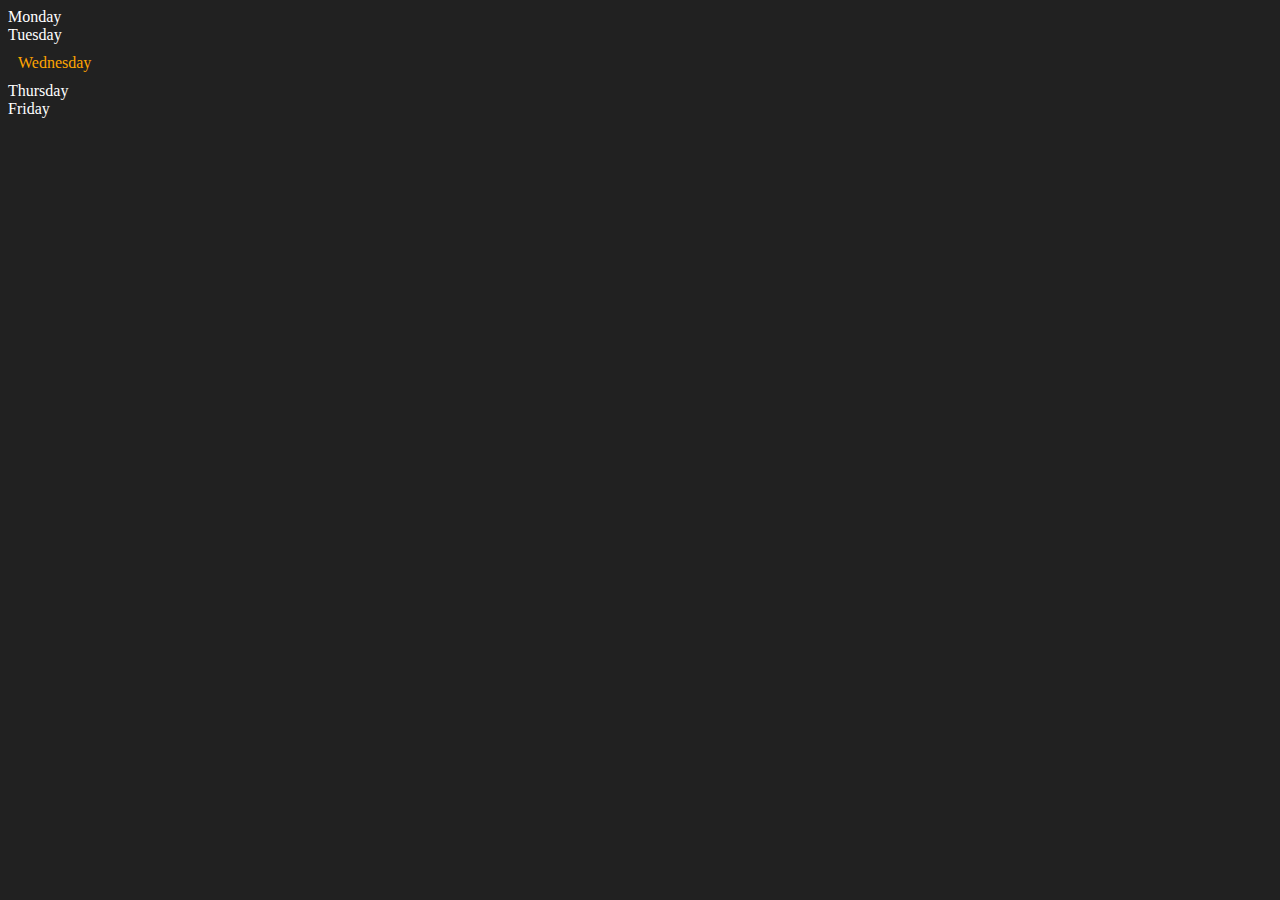
==== 01_basics/index.html @ 2864ad6c "HTML added" ====
<!DOCTYPE html>
<html lang="en">
<head>
    <meta charset="UTF-8">
    <meta name="viewport" content="width=device-width, initial-scale=1.0">
    <title>DOM learning</title>
</head>
<body style="background-color: #212121; color: #fff;">
    <!-- <div class="bg-black">
        <h1 id="title" class="heading">DOM learning on repository</h1>
        <p>Lorem ipsum dolor sit amet.</p>

        <ul>
            <li class = "list-item">Lorem ipsum dolor sit amet.</li>
            <li class = "list-item">Lorem ipsum dolor sit amet.</li>
            <li class = "list-item">Lorem ipsum dolor sit amet.</li>
        </ul>
    </div> -->
    <div class="parent" >
        <div class="day">Monday</div>
        <div class="day">Tuesday</div>
        <div class="day">Wednesday</div>
        <div class="day">Thursday</div>
        <div class="day">Friday</div>
    </div>
</body>
<script>
    const parent = document.querySelector('.parent')
    // console.log(parent.children); // selecting child from parent
    // console.log(parent.children[1].innerHTML); // access child val for display use innerHTML
    
    for (let i = 0; i < parent.children.length; i++) {
        // console.log(parent.children[i].innerHTML);        
    }
    parent.children[2].style.padding = "10px" // change val of child from parent
    parent.children[2].style.color = "orange"

    // console.log((parent.firstElementChild)); // 1st val
    // console.log((parent.lastElementChild)); // last val

const dayOne = document.querySelector('.day')
// console.log(dayOne.parentElement); // access from child to parent
// console.log(dayOne.nextElementSibling); // next ele

console.log("NODE : ", parent.childNodes); // dom nodes(11) = consider line break (text node)

</script>
</html>
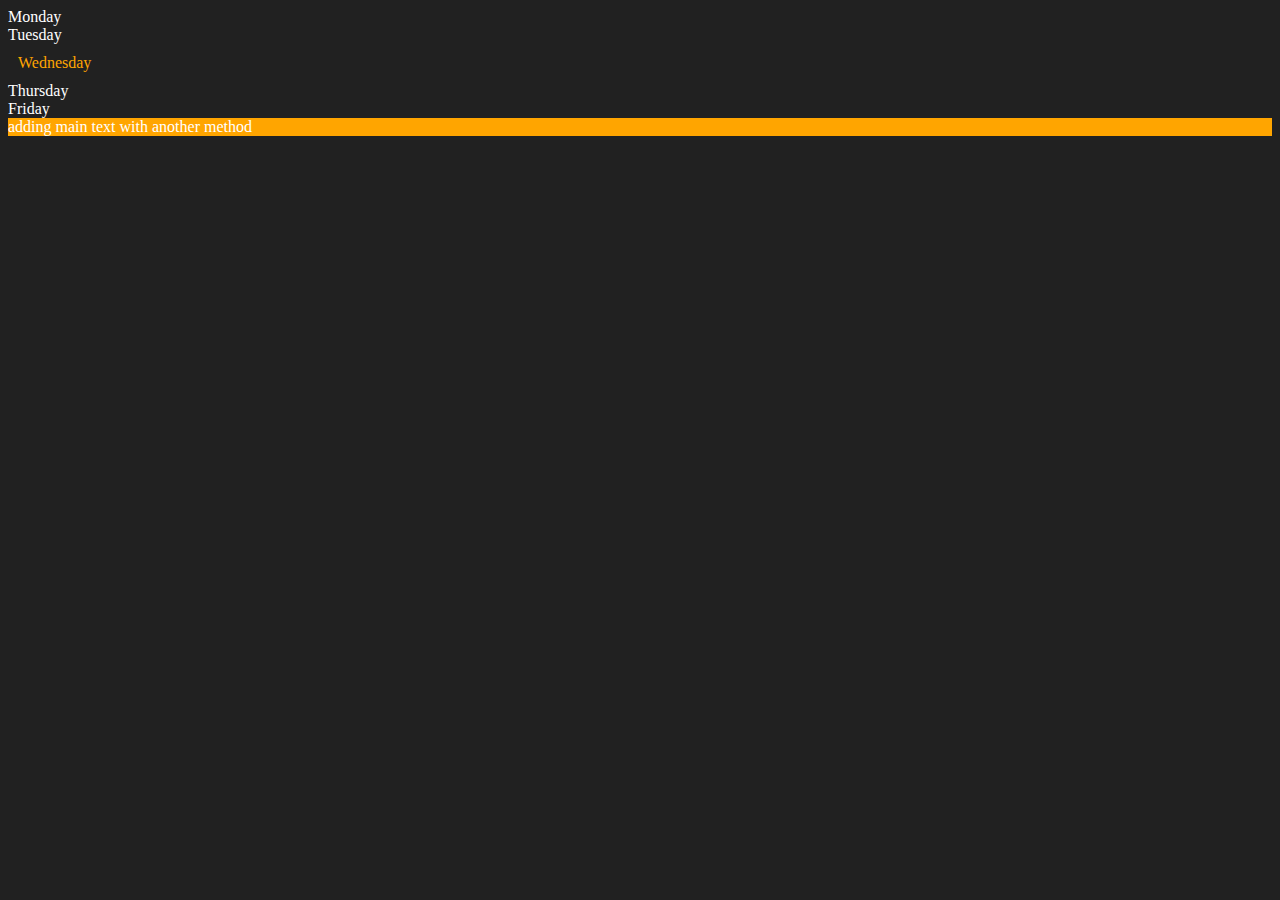
==== commit a499702f: "adding from console" ====
--- a/01_basics/index.html
+++ b/01_basics/index.html
@@ -42,8 +42,23 @@
 // console.log(dayOne.parentElement); // access from child to parent
 // console.log(dayOne.nextElementSibling); // next ele
 
-console.log("NODE : ", parent.childNodes); // dom nodes(11) = consider line break (text node)
+// console.log("NODE : ", parent.childNodes); // dom nodes(11) = consider line break (text node)
 
+//  -------------------
+// create new elements
+const div = document.createElement('div')
+console.log(div);
+// add attributes
+div.className = "main"
+div.id = Math.round(Math.random() *10 +1)
+div.setAttribute("title", "generate title")
+div.style.backgroundColor = "orange"
+// div.innerText = "adding main text"
+const addText = document.createTextNode("adding main text with another method")
+div.appendChild(addText)
+// insert in web page
+
+document.body.appendChild(div)
 </script>
 </html>
 
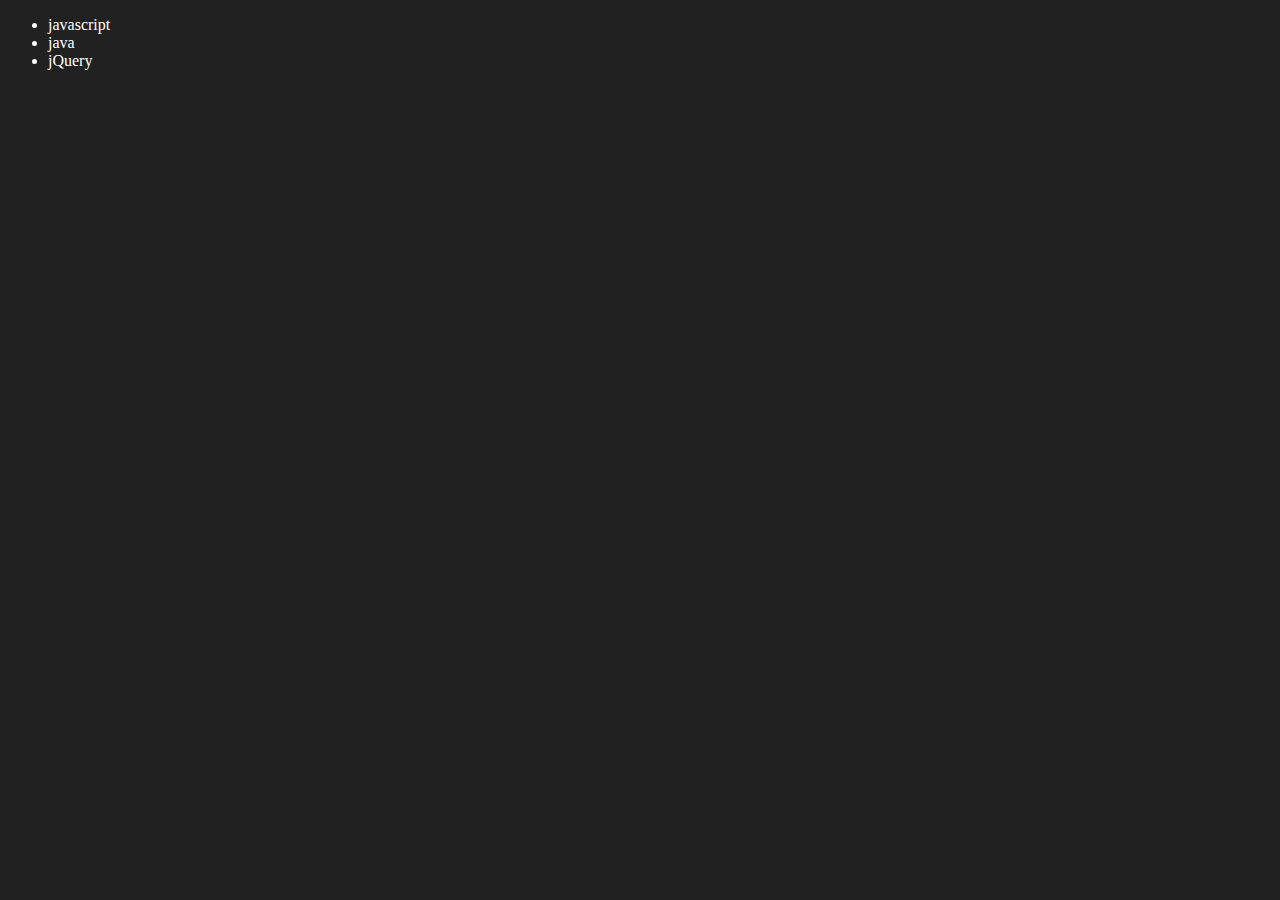
==== commit 6b543391: "functio added" ====
--- a/01_basics/index.html
+++ b/01_basics/index.html
@@ -16,29 +16,34 @@
             <li class = "list-item">Lorem ipsum dolor sit amet.</li>
         </ul>
     </div> -->
-    <div class="parent" >
+    <!-- <div class="parent" >
         <div class="day">Monday</div>
         <div class="day">Tuesday</div>
         <div class="day">Wednesday</div>
         <div class="day">Thursday</div>
         <div class="day">Friday</div>
-    </div>
+    </div> -->
+
+    <!-- --------------  -->
+    <ul class="language">
+        <li>javascript</li>
+    </ul>
 </body>
 <script>
-    const parent = document.querySelector('.parent')
+    // const parent = document.querySelector('.parent')
     // console.log(parent.children); // selecting child from parent
     // console.log(parent.children[1].innerHTML); // access child val for display use innerHTML
     
-    for (let i = 0; i < parent.children.length; i++) {
+    // for (let i = 0; i < parent.children.length; i++) {
         // console.log(parent.children[i].innerHTML);        
-    }
-    parent.children[2].style.padding = "10px" // change val of child from parent
-    parent.children[2].style.color = "orange"
+    // }
+    // parent.children[2].style.padding = "10px" // change val of child from parent
+    // parent.children[2].style.color = "orange"
 
     // console.log((parent.firstElementChild)); // 1st val
     // console.log((parent.lastElementChild)); // last val
 
-const dayOne = document.querySelector('.day')
+// const dayOne = document.querySelector('.day')
 // console.log(dayOne.parentElement); // access from child to parent
 // console.log(dayOne.nextElementSibling); // next ele
 
@@ -46,19 +51,36 @@
 
 //  -------------------
 // create new elements
-const div = document.createElement('div')
-console.log(div);
-// add attributes
-div.className = "main"
-div.id = Math.round(Math.random() *10 +1)
-div.setAttribute("title", "generate title")
-div.style.backgroundColor = "orange"
-// div.innerText = "adding main text"
-const addText = document.createTextNode("adding main text with another method")
-div.appendChild(addText)
-// insert in web page
+// const div = document.createElement('div')
+// console.log(div);
+// // add attributes
+// div.className = "main"
+// div.id = Math.round(Math.random() *10 +1)
+// div.setAttribute("title", "generate title")
+// div.style.backgroundColor = "orange"
+// // div.innerText = "adding main text"
+// const addText = document.createTextNode("adding main text with another method")
+// div.appendChild(addText)
+// // insert in web page
 
-document.body.appendChild(div)
+// document.body.appendChild(div)
+
+// ----practice
+// const div = document.createElement('div')
+// div.className = "Newdiv"
+// div.style.backgroundColor = "blue"
+// div.innerText = "helooo"
+// document.body.appendChild(div)
+
+// ------------------adding html element from script
+function addLang(langName) { 
+    const li = document.createElement('li')
+    li.innerHTML = `${langName}`
+    document.querySelector('.language').appendChild(li)
+}
+addLang("java")
+addLang("jQuery")
+
 </script>
 </html>
 
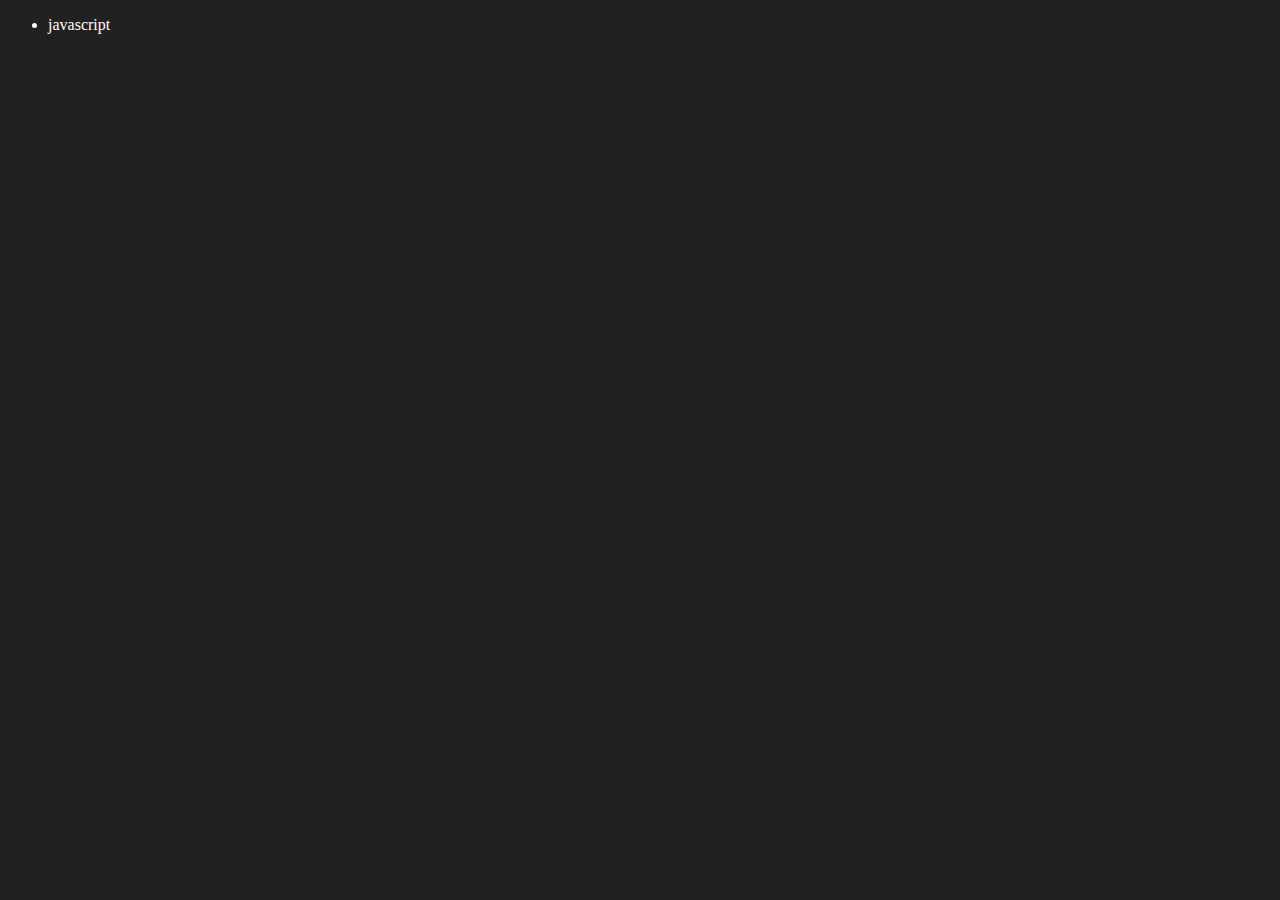
==== commit b28e7914: "op script" ====
--- a/01_basics/index.html
+++ b/01_basics/index.html
@@ -27,6 +27,7 @@
     <!-- --------------  -->
     <ul class="language">
         <li>javascript</li>
+        
     </ul>
 </body>
 <script>
@@ -73,14 +74,39 @@
 // document.body.appendChild(div)
 
 // ------------------adding html element from script
-function addLang(langName) { 
-    const li = document.createElement('li')
-    li.innerHTML = `${langName}`
-    document.querySelector('.language').appendChild(li)
-}
-addLang("java")
-addLang("jQuery")
+// function addLang(langName) { 
+//     const li = document.createElement('li')
+//     li.innerHTML = `${langName}`
+//     document.querySelector('.language').appendChild(li)
+// }
+// addLang("java")
+// addLang("jQuery")
 
+// optimized way 
+// function addOptiLang(langName) {
+//     const li = document.createElement('li')
+//     li.appendChild(document.createTextNode(langName))
+//     document.querySelector('.language').appendChild(li)
+// }
+// addLang("css")
+
+
+// Edit
+// const secondLang = document.querySelector("li:nth-child(2)")
+// secondLang.innerHTML = "python"
+
+// const newLi = document.createElement('li')
+// newLi.textContent = "html"
+// ------------- 
+// secondLang.replaceWith(newLi)
+
+// Edit
+// const firstLang = document.querySelector("li:first-child")
+// firstLang.outerHTML = '<li>typescript</li>'
+
+// remove 
+// const lastLang = document.querySelector('li:last-child')
+// lastLang.remove() 
 </script>
 </html>
 
